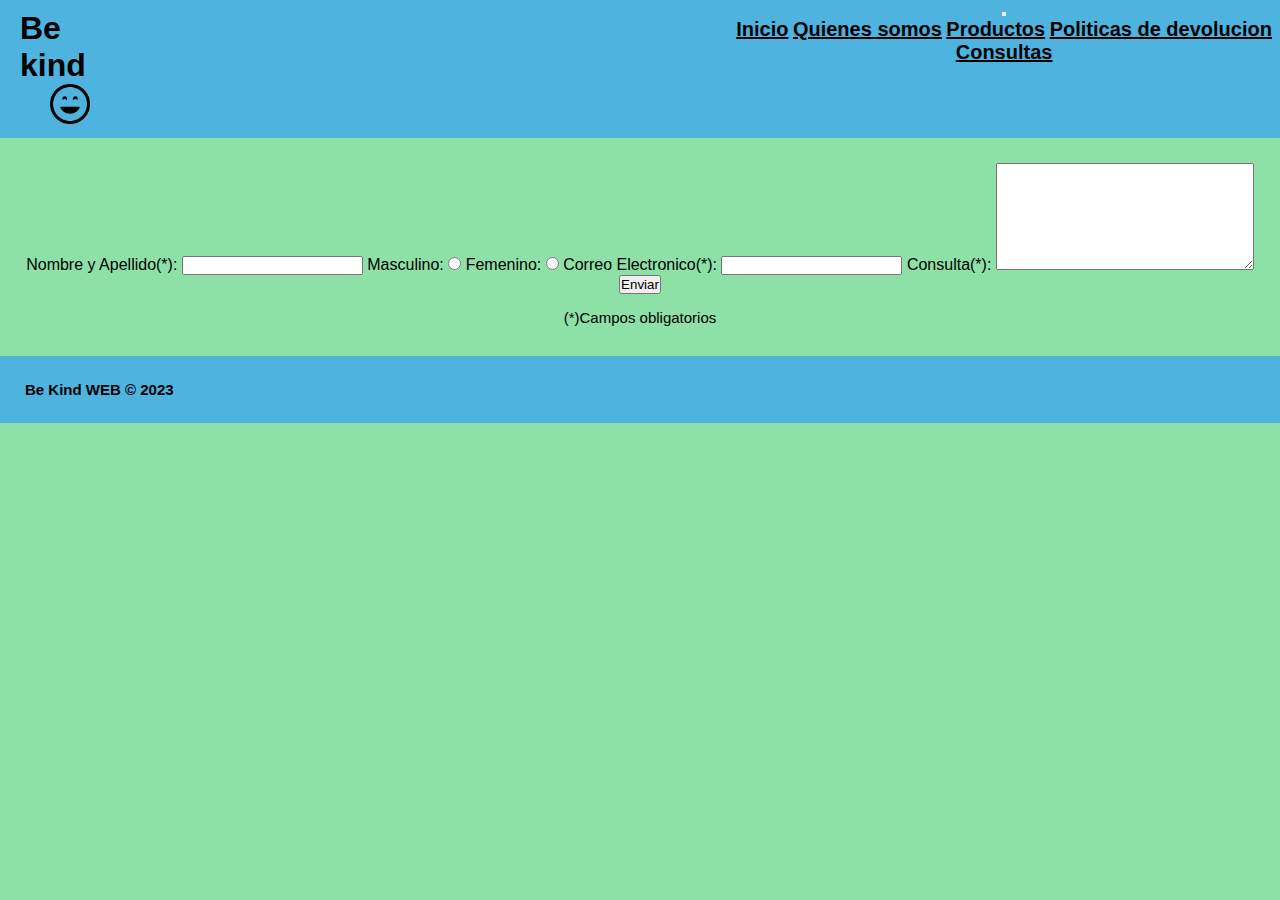
==== pages/consultas.html @ e18ae945 "primera version segunda pre-entrega" ====
<!DOCTYPE html>
<html lang="en">
    <head>
        <meta charset="UTF-8">
        <meta http-equiv="X-UA-Compatible" content="IE=edge">
        <meta name="viewport" content="width=device-width, initial-scale=1.0">
        <link href="https://cdn.jsdelivr.net/npm/bootstrap@5.3.0-alpha1/dist/css/bootstrap.min.css" rel="stylesheet" integrity="sha384-GLhlTQ8iRABdZLl6O3oVMWSktQOp6b7In1Zl3/Jr59b6EGGoI1aFkw7cmDA6j6gD" crossorigin="anonymous">
        <link rel="stylesheet" href="../css/estilos.css">
        <title>consultas</title>
    </head>
    <body>
        <header>
            <div class="div_logo">
               <h1>Be kind</h1>
               <img class="img_icono" src="../img/img_icono.png" alt="icono"> 
            </div>
            <nav class="navbar navbar-expand-lg">
                <div class="container-fluid" >
                  <button class="navbar-toggler" type="button" data-bs-toggle="collapse" data-bs-target="#navbarSupportedContent" aria-controls="navbarSupportedContent" aria-expanded="false" aria-label="Toggle navigation">
                    <span class="navbar-toggler-icon"></span>
                  </button>
                  <div class="collapse navbar-collapse" id="navbarSupportedContent">
                    <ul class="navbar-nav me-auto mb-2 mb-lg-0">
                      <li class="nav-item">
                            <a class="nav-link active" aria-current="page" href="../index.html">Inicio</a></a>
                     </li>  
                      <li class="nav-item">
                        <a class="nav-link active" aria-current="page" href="./quienes_somos.html">Quienes somos</a>
                      </li>
                      <li class="nav-item">
                        <a class="nav-link active" aria-current="page" href="./productos.html">Productos</a>
                      </li>
                      <li class="nav-item">
                        <a class="nav-link active" aria-current="page" href="./politicas_devolucion.html">Politicas de devolucion</a>
                      </li>
                      <li class="nav-item">
                        <a class="nav-link active" aria-current="page" href="./consultas.html">Consultas</a>
                      </li>
                  </div>
                </div>
              </nav>
        </header> 
    <main>
        <section>
            <article>
                <form>
                    <label for="nombre"></label> Nombre y Apellido(*): </label>
                    <input type="text" id="nombre">
    
                    <label for="sex">Masculino: </label>
                    <input type="radio" name="sexo" id="sex" />
                    <label for="sex">Femenino: </label>
                    <input type="radio" name="sexo" id="sex" />
    
                    <label for="correo"> Correo Electronico(*): </label>
                    <input type="email" id="correo">
    
                    <label for="mensaje">Consulta(*):</label>
                    <textarea name="consultas" id="mensaje" rows="7" cols="30"></textarea>
    
                    <button type="submit" id="enviar">Enviar</button>
                    <p>(*)Campos obligatorios</p>
                </form>
            </article>
        </section>
        
    </main>
    <footer class="pie_de_pagina">
        <p>Be Kind WEB &copy; 2023</p>
    </footer>
    <script src="https://cdn.jsdelivr.net/npm/bootstrap@5.3.0-alpha1/dist/js/bootstrap.bundle.min.js" integrity="sha384-w76AqPfDkMBDXo30jS1Sgez6pr3x5MlQ1ZAGC+nuZB+EYdgRZgiwxhTBTkF7CXvN" crossorigin="anonymous"></script>
</body>
</html>
---- css/estilos.css ----
*{
    margin:0;
    padding:0;
}

body{
    background-color:#8de0a6;
    font-family: Arial, Helvetica, sans-serif;
    width:100%;
}

header{
    background-color:#4eb3de;
    display: flex;
}


.div_logo{
    padding-left: 20px;
    padding-top: 10px;
    padding-bottom:10px;
}

.img_icono{
    height:40px;
    margin-left:30px;
}


li img{
    height:15px;
    width:15px;;
}

nav li{
    display:inline;
}

nav {
   font-weight: bold;
   text-align:center;
   color: black;
   padding-bottom:15px;
   margin-left:608px;
}

a{
    color: black;
    font-weight: bold;
    font-size:20px;
}

main {
    margin-top:20px;
    text-align: center;
    padding: 5px;
}

span {
    font-weight: bold;
}

p{
    margin: 5px;
    padding:10px;
    font-size:15px;
}

p a {
    font-weight: bold;
    font-size: 15px;
    text-decoration: none;
}

.pie_de_pagina{
      background-color:#4eb3de;
      font-weight: bold;
      padding: 10px;
      margin-top: 10px;
} 

.class_h1 {
    padding: 5px;
    font-size: 25px;
}

.class_h2 {
    font-size:20px;
}



@media only screen and (max-width: 600px) {



    body {
        background-color:#4eb3de;
    }

    header {  
        background-color:#8de0a6;
        width: 777px;
    }

    nav {
        margin-left: 550px;
    }

    .pie_de_pagina{
      background-color:#8de0a6;
      width: 777px;
    }

    .cuerpo_uno {
        grid-area: cuerpo_uno;
    }
    .cuerpo_dos {
        grid-area: cuerpo_dos;
        padding-left: 600px;
        padding-top: 135px;
    }
    .contenido {
        padding-top: 150px;
        padding-bottom: 150px;
        width: 750px;
        display: grid;
        grid-template-areas: "area-cuerpo_uno area-cuerpo_dos";
        grid-template-columns: 1fr 1fr;
    }

}
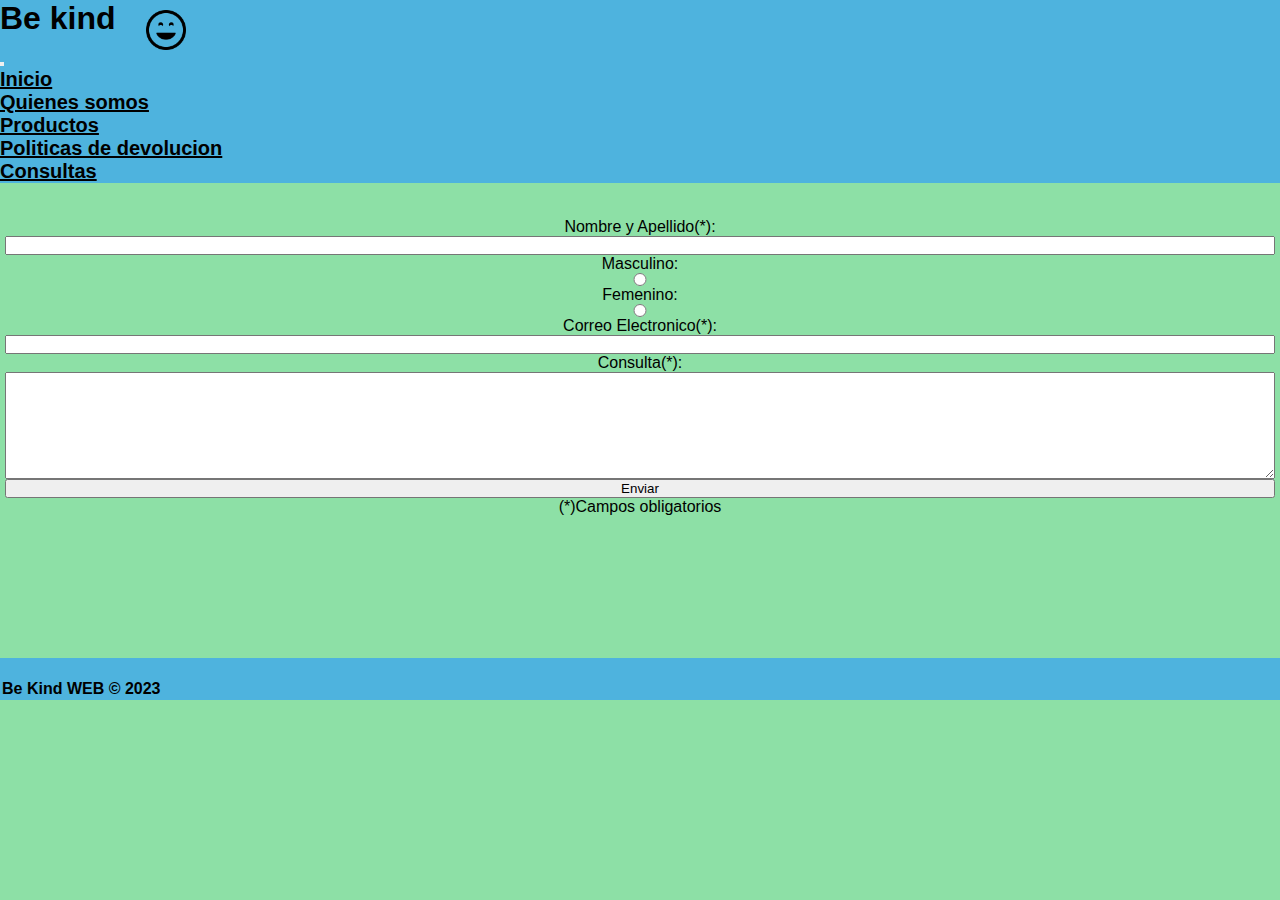
==== commit e567784a: "correcciones segunda-preentrega" ====
--- a/pages/consultas.html
+++ b/pages/consultas.html
@@ -9,12 +9,13 @@
         <title>consultas</title>
     </head>
     <body>
-        <header>
-            <div class="div_logo">
+      <div class="container">
+        <header class="row">
+            <div class="col-5 icono">
                <h1>Be kind</h1>
                <img class="img_icono" src="../img/img_icono.png" alt="icono"> 
             </div>
-            <nav class="navbar navbar-expand-lg">
+            <nav class="navbar navbar-expand-lg col-7">
                 <div class="container-fluid" >
                   <button class="navbar-toggler" type="button" data-bs-toggle="collapse" data-bs-target="#navbarSupportedContent" aria-controls="navbarSupportedContent" aria-expanded="false" aria-label="Toggle navigation">
                     <span class="navbar-toggler-icon"></span>
@@ -22,25 +23,25 @@
                   <div class="collapse navbar-collapse" id="navbarSupportedContent">
                     <ul class="navbar-nav me-auto mb-2 mb-lg-0">
                       <li class="nav-item">
-                            <a class="nav-link active" aria-current="page" href="../index.html">Inicio</a></a>
+                            <a class="nav-link active" aria-current="page" href="../index.html">Inicio</a>
                      </li>  
                       <li class="nav-item">
-                        <a class="nav-link active" aria-current="page" href="./quienes_somos.html">Quienes somos</a>
+                        <a class="nav-link active" aria-current="page" href="../pages/quienes_somos.html">Quienes somos</a>
                       </li>
                       <li class="nav-item">
-                        <a class="nav-link active" aria-current="page" href="./productos.html">Productos</a>
+                        <a class="nav-link active" aria-current="page" href="../pages/productos.html">Productos</a>
                       </li>
                       <li class="nav-item">
-                        <a class="nav-link active" aria-current="page" href="./politicas_devolucion.html">Politicas de devolucion</a>
+                        <a class="nav-link active" aria-current="page" href="../pages/politicas_devolucion.html">Politicas de devolucion</a>
                       </li>
                       <li class="nav-item">
-                        <a class="nav-link active" aria-current="page" href="./consultas.html">Consultas</a>
+                        <a class="nav-link active" aria-current="page" href="../pages/consultas.html">Consultas</a>
                       </li>
                   </div>
                 </div>
               </nav>
         </header> 
-    <main>
+    <main class="row">
         <section>
             <article>
                 <form>
@@ -63,10 +64,9 @@
                 </form>
             </article>
         </section>
-        
     </main>
-    <footer class="pie_de_pagina">
-        <p>Be Kind WEB &copy; 2023</p>
+    <footer class="pie_de_pagina row">
+        <p class="be_kind">Be Kind WEB &copy; 2023</p>
     </footer>
     <script src="https://cdn.jsdelivr.net/npm/bootstrap@5.3.0-alpha1/dist/js/bootstrap.bundle.min.js" integrity="sha384-w76AqPfDkMBDXo30jS1Sgez6pr3x5MlQ1ZAGC+nuZB+EYdgRZgiwxhTBTkF7CXvN" crossorigin="anonymous"></script>
 </body>
--- a/css/estilos.css
+++ b/css/estilos.css
@@ -6,42 +6,44 @@
 body{
     background-color:#8de0a6;
     font-family: Arial, Helvetica, sans-serif;
-    width:100%;
+
 }
+
 
 header{
     background-color:#4eb3de;
-    display: flex;
 }
 
+nav li:hover {
+    background-color: white;
+}
 
-.div_logo{
-    padding-left: 20px;
-    padding-top: 10px;
-    padding-bottom:10px;
+button:hover {
+    color:#4eb3de ;
+}
+
+.icono {
+    display: flex;
 }
 
 .img_icono{
     height:40px;
     margin-left:30px;
+    padding-top: 10px;
 }
 
+.img_producto {
+    height: 300px;
+    padding-top: 50px;
+}
+
+.img_principal {
+    width: 400px;
+}
 
 li img{
     height:15px;
     width:15px;;
-}
-
-nav li{
-    display:inline;
-}
-
-nav {
-   font-weight: bold;
-   text-align:center;
-   color: black;
-   padding-bottom:15px;
-   margin-left:608px;
 }
 
 a{
@@ -54,16 +56,11 @@
     margin-top:20px;
     text-align: center;
     padding: 5px;
+    min-height: 445px;
 }
 
 span {
     font-weight: bold;
-}
-
-p{
-    margin: 5px;
-    padding:10px;
-    font-size:15px;
 }
 
 p a {
@@ -75,8 +72,8 @@
 .pie_de_pagina{
       background-color:#4eb3de;
       font-weight: bold;
-      padding: 10px;
-      margin-top: 10px;
+      text-transform: capitalize;
+      padding: 2px;
 } 
 
 .class_h1 {
@@ -86,11 +83,30 @@
 
 .class_h2 {
     font-size:20px;
+    padding-top: 20px;
+}
+
+.elegir_producto{
+    margin-top: 100px;
+}
+
+.textos{
+    padding-top: 80px;
+}
+
+.be_kind {
+    padding-top: 20px;
+}
+
+form {
+    display: flex;
+    flex-direction: column;
+    margin-top: 10px;
 }
 
 
 
-@media only screen and (max-width: 600px) {
+@media only screen and (max-width: 992px) {
 
 
 
@@ -100,33 +116,18 @@
 
     header {  
         background-color:#8de0a6;
-        width: 777px;
     }
 
-    nav {
-        margin-left: 550px;
+    nav li:hover {
+        background-color: white;
+    }
+
+    .nav_responsive {
+        padding-left:200px;
     }
 
     .pie_de_pagina{
       background-color:#8de0a6;
-      width: 777px;
     }
 
-    .cuerpo_uno {
-        grid-area: cuerpo_uno;
-    }
-    .cuerpo_dos {
-        grid-area: cuerpo_dos;
-        padding-left: 600px;
-        padding-top: 135px;
-    }
-    .contenido {
-        padding-top: 150px;
-        padding-bottom: 150px;
-        width: 750px;
-        display: grid;
-        grid-template-areas: "area-cuerpo_uno area-cuerpo_dos";
-        grid-template-columns: 1fr 1fr;
-    }
-
-}+}
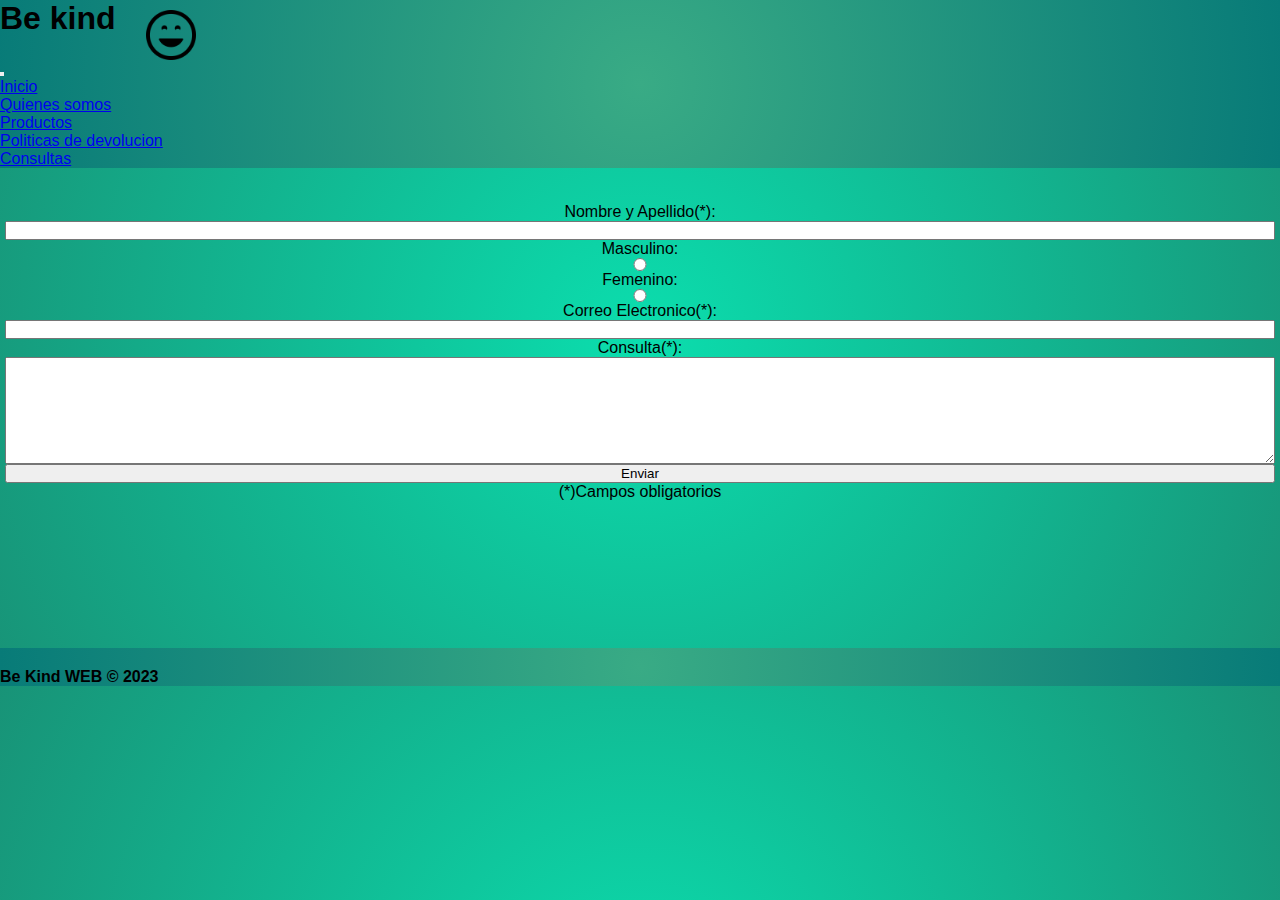
==== commit 5036921a: "tercera pre-entrega proyecto final" ====
--- a/pages/consultas.html
+++ b/pages/consultas.html
@@ -44,7 +44,7 @@
     <main class="row">
         <section>
             <article>
-                <form>
+                <form class="form_consultas">
                     <label for="nombre"></label> Nombre y Apellido(*): </label>
                     <input type="text" id="nombre">
     
--- a/css/estilos.css
+++ b/css/estilos.css
@@ -1,133 +1,166 @@
-*{
-    margin:0;
-    padding:0;
+.img_principal {
+  width: 400px;
 }
 
-body{
-    background-color:#8de0a6;
-    font-family: Arial, Helvetica, sans-serif;
-
+li img {
+  height: 15px;
+  width: 15px;
 }
 
+span {
+  font-weight: bold;
+}
 
-header{
-    background-color:#4eb3de;
+p a {
+  color: rgb(201, 215, 207);
+  font-weight: bold;
+  font-size: 15px;
+  text-decoration: none;
+}
+
+.lista_contactos {
+  list-style: none;
+}
+
+.class_h1 {
+  padding: 5px;
+  font-size: 25px;
+}
+
+.class_h2 {
+  font-size: 20px;
+  padding-top: 20px;
+}
+
+.textos_q_somos {
+  padding-top: 80px;
+}
+
+.img_producto {
+  height: 300px;
+  padding-top: 50px;
+}
+
+.elegir_producto {
+  margin-top: 100px;
+}
+
+.form_productos {
+  display: flex;
+  flex-direction: column;
+  margin-top: 10px;
+}
+.form_productos select {
+  margin-top: 5px;
+}
+.form_productos button {
+  margin-top: 5px;
+}
+
+.div_blanco {
+  background-color: #f9f9f9;
+  margin-bottom: 5px;
+}
+
+.div_negro {
+  background-color: #080808;
+  margin-bottom: 5px;
+}
+
+.div_azul {
+  background-color: #03396C;
+  margin-bottom: 5px;
+}
+
+.div_naranja {
+  background-color: #FFB11B;
+  margin-bottom: 5px;
+}
+
+.titulo_h2 {
+  font-weight: bold;
+  font-size: 30px;
+  padding-top: 20px;
+}
+
+.textos_devolucion {
+  padding-top: 80px;
+}
+
+.form_consultas {
+  display: flex;
+  flex-direction: column;
+  margin-top: 10px;
+}
+
+* {
+  margin: 0;
+  padding: 0;
+}
+
+body {
+  background: radial-gradient(circle, rgba(51, 49, 49, 0.9333858543) 0%, rgb(24, 147, 119) 0%, rgb(11, 222, 174) 0%, rgb(24, 147, 119) 100%);
+  font-family: Arial, Helvetica, sans-serif;
+}
+
+header {
+  background: radial-gradient(circle, rgba(41, 37, 37, 0.9333858543) 0%, rgb(57, 171, 133) 0%, rgb(8, 123, 120) 100%);
 }
 
 nav li:hover {
-    background-color: white;
+  background-color: rgb(201, 215, 207);
+  transition: background-color 2s;
 }
 
 button:hover {
-    color:#4eb3de ;
+  color: #e30052;
+}
+
+main {
+  margin-top: 20px;
+  text-align: center;
+  padding: 5px;
+  min-height: 450px;
+}
+
+.pie_de_pagina {
+  background: radial-gradient(circle, rgba(41, 37, 37, 0.9333858543) 0%, rgb(57, 171, 133) 0%, rgb(8, 123, 120) 100%);
+  font-weight: bold;
+  text-transform: capitalize;
+  padding: 10px px/5px;
+}
+
+.be_kind {
+  padding-top: 20px;
 }
 
 .icono {
-    display: flex;
+  display: flex;
 }
 
-.img_icono{
-    height:40px;
-    margin-left:30px;
-    padding-top: 10px;
+.img_icono {
+  height: 50px;
+  margin-left: 30px;
+  padding-top: 10px;
 }
 
-.img_producto {
-    height: 300px;
-    padding-top: 50px;
+@media only screen and (max-width: 992px) {
+  body {
+    background: radial-gradient(circle, rgba(41, 37, 37, 0.9333858543) 0%, rgb(57, 171, 133) 0%, rgb(8, 123, 120) 100%);
+  }
+  header {
+    background: radial-gradient(circle, rgba(51, 49, 49, 0.9333858543) 0%, rgb(24, 147, 119) 0%, rgb(11, 222, 174) 0%, rgb(24, 147, 119) 100%);
+  }
+  nav li:hover {
+    background-color: #e30052;
+    transition: background-color 2s;
+  }
+  .nav_responsive {
+    padding-left: 200px;
+  }
+  .pie_de_pagina {
+    background: radial-gradient(circle, rgba(51, 49, 49, 0.9333858543) 0%, rgb(24, 147, 119) 0%, rgb(11, 222, 174) 0%, rgb(24, 147, 119) 100%);
+  }
 }
 
-.img_principal {
-    width: 400px;
-}
-
-li img{
-    height:15px;
-    width:15px;;
-}
-
-a{
-    color: black;
-    font-weight: bold;
-    font-size:20px;
-}
-
-main {
-    margin-top:20px;
-    text-align: center;
-    padding: 5px;
-    min-height: 445px;
-}
-
-span {
-    font-weight: bold;
-}
-
-p a {
-    font-weight: bold;
-    font-size: 15px;
-    text-decoration: none;
-}
-
-.pie_de_pagina{
-      background-color:#4eb3de;
-      font-weight: bold;
-      text-transform: capitalize;
-      padding: 2px;
-} 
-
-.class_h1 {
-    padding: 5px;
-    font-size: 25px;
-}
-
-.class_h2 {
-    font-size:20px;
-    padding-top: 20px;
-}
-
-.elegir_producto{
-    margin-top: 100px;
-}
-
-.textos{
-    padding-top: 80px;
-}
-
-.be_kind {
-    padding-top: 20px;
-}
-
-form {
-    display: flex;
-    flex-direction: column;
-    margin-top: 10px;
-}
-
-
-
-@media only screen and (max-width: 992px) {
-
-
-
-    body {
-        background-color:#4eb3de;
-    }
-
-    header {  
-        background-color:#8de0a6;
-    }
-
-    nav li:hover {
-        background-color: white;
-    }
-
-    .nav_responsive {
-        padding-left:200px;
-    }
-
-    .pie_de_pagina{
-      background-color:#8de0a6;
-    }
-
-}
+/*# sourceMappingURL=estilos.css.map */
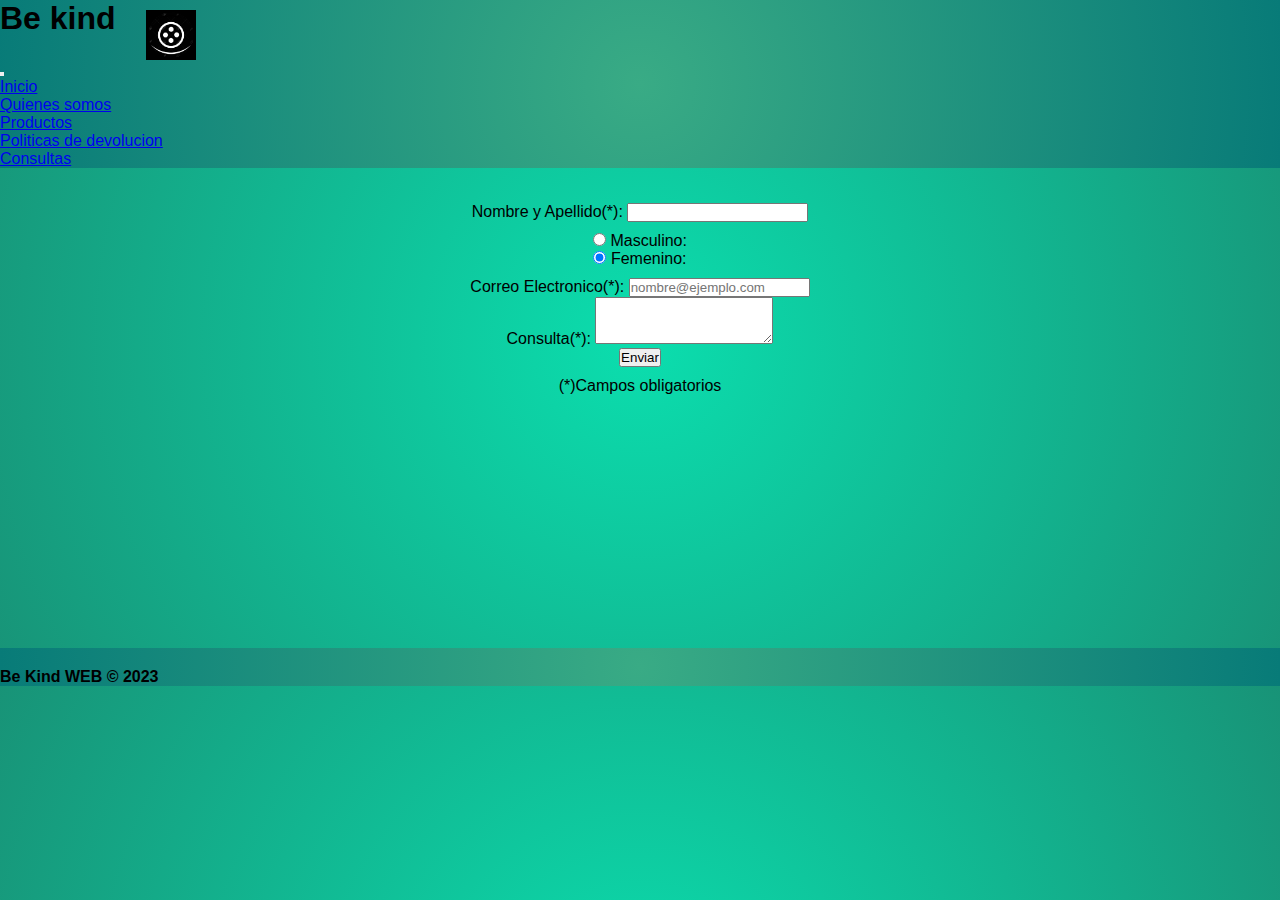
==== commit b8275f4f: "proyecto final" ====
--- a/pages/consultas.html
+++ b/pages/consultas.html
@@ -13,7 +13,7 @@
         <header class="row">
             <div class="col-5 icono">
                <h1>Be kind</h1>
-               <img class="img_icono" src="../img/img_icono.png" alt="icono"> 
+               <img class="img_icono" src="../img/img_icono.jpg" alt="icono"> 
             </div>
             <nav class="navbar navbar-expand-lg col-7">
                 <div class="container-fluid" >
@@ -45,22 +45,38 @@
         <section>
             <article>
                 <form class="form_consultas">
-                    <label for="nombre"></label> Nombre y Apellido(*): </label>
-                    <input type="text" id="nombre">
+
+                  <div class="mb-3">
+                    <label for="nombre" class="form-label"> Nombre y Apellido(*): </label>
+                    <input type="text" class="form-control" id="nombre">
+                  </div>
+                  
+                  <div class="form_consultas">
+                    <input class="form-check-input" type="radio" name="sexo" id="flexRadioDefault1">
+                    <label class="form-check-label" for="flexRadioDefault1">
+                      Masculino:
+                    </label>
+                  </div>
+                  <div  class="form_fem">
+                    <input class="form-check-input" type="radio" name="sexo" id="flexRadioDefault2" checked>
+                    <label class="form-check-label" for="flexRadioDefault2">
+                      Femenino:
+                    </label>
+                  </div>
+
+                  <div class="mb-3">
+                    <label for="correo" class="form-label"> Correo Electronico(*): </label>
+                    <input type="email" class="form-control" id="correo" placeholder="nombre@ejemplo.com">
+                  </div>
+                    
+                  <div class="mb-3">
+                    <label for="mensaje" class="form-label"> Consulta(*): </label>
+                    <textarea class="form-control" id="mensaje" rows="3"></textarea>
+                  </div>
     
-                    <label for="sex">Masculino: </label>
-                    <input type="radio" name="sexo" id="sex" />
-                    <label for="sex">Femenino: </label>
-                    <input type="radio" name="sexo" id="sex" />
-    
-                    <label for="correo"> Correo Electronico(*): </label>
-                    <input type="email" id="correo">
-    
-                    <label for="mensaje">Consulta(*):</label>
-                    <textarea name="consultas" id="mensaje" rows="7" cols="30"></textarea>
-    
-                    <button type="submit" id="enviar">Enviar</button>
+                    <button type="submit" class="btn btn-outline-dark" id="enviar">Enviar</button>
                     <p>(*)Campos obligatorios</p>
+
                 </form>
             </article>
         </section>
--- a/css/estilos.css
+++ b/css/estilos.css
@@ -1,5 +1,11 @@
 .img_principal {
+  height: 200px;
   width: 400px;
+  padding: 1em;
+}
+.img_principal:hover {
+  transform: scale(1.1);
+  transition: all 3s;
 }
 
 li img {
@@ -11,6 +17,37 @@
   font-weight: bold;
 }
 
+.lista_contactos {
+  list-style: none;
+}
+
+.class_h2 {
+  font-weight: bold;
+  font-size: 20px;
+  padding: 0.5em;
+}
+
+.class_h1 {
+  padding: 5px;
+  font-size: 30px;
+  font-weight: bold;
+  animation: mov 5s ease-in-out;
+}
+
+@keyframes mov {
+  0% {
+    transform: translate(-35%, 0);
+  }
+}
+.textos_q_somos {
+  padding-top: 20px;
+  text-align: center;
+}
+.textos_q_somos p {
+  text-align: justify;
+  margin-top: 10px;
+}
+
 p a {
   color: rgb(201, 215, 207);
   font-weight: bold;
@@ -18,31 +55,65 @@
   text-decoration: none;
 }
 
-.lista_contactos {
-  list-style: none;
-}
-
-.class_h1 {
-  padding: 5px;
-  font-size: 25px;
-}
-
-.class_h2 {
-  font-size: 20px;
-  padding-top: 20px;
-}
-
-.textos_q_somos {
-  padding-top: 80px;
-}
-
+.img_local {
+  height: 200px;
+  width: 300px;
+  padding: 1em;
+  animation: move 3s ease-in-out infinite;
+}
+
+@keyframes move {
+  0% {
+    transform: translate(-10%, 0);
+  }
+}
 .img_producto {
   height: 300px;
-  padding-top: 50px;
-}
-
+  width: 500px;
+  padding: 1em;
+  animation: shadow-inset-center 3s cubic-bezier(0.25, 0.46, 0.45, 0.94) infinite both;
+}
+
+@keyframes shadow-inset-center {
+  0% {
+    box-shadow: inset 0 0 0 0 transparent;
+  }
+  100% {
+    box-shadow: inset 0 0 14px 0 rgba(0, 0, 0, 0.5);
+  }
+}
 .elegir_producto {
   margin-top: 100px;
+}
+
+.tit_h1 {
+  padding-top: 10px;
+  font-weight: bold;
+  font-size: 40px;
+}
+
+.tit_h3 {
+  font-weight: bold;
+  font-size: 20px;
+  padding-top: 10px;
+}
+
+.carita {
+  display: flex;
+  margin-top: 10px;
+}
+.carita h2 {
+  font-size: 30px;
+  font-weight: bold;
+  margin-left: 30px;
+}
+.carita img {
+  height: 30px;
+  margin-left: 30px;
+}
+
+.tonalidad {
+  margin-top: 50px;
 }
 
 .form_productos {
@@ -77,19 +148,33 @@
   margin-bottom: 5px;
 }
 
-.titulo_h2 {
-  font-weight: bold;
-  font-size: 30px;
+.textos_devolucion {
   padding-top: 20px;
-}
-
-.textos_devolucion {
-  padding-top: 80px;
-}
-
+  text-align: justify;
+}
+
+.img_dev {
+  height: 200px;
+  width: 300px;
+  padding: 1em;
+  animation: slide-fwd-right 7s cubic-bezier(0.25, 0.46, 0.45, 0.94) infinite both;
+}
+
+@keyframes slide-fwd-right {
+  0% {
+    transform: translateZ(0) translateX(0);
+  }
+  100% {
+    transform: translateZ(160px) translateX(30px);
+  }
+}
 .form_consultas {
-  display: flex;
-  flex-direction: column;
+  margin-top: 10px;
+}
+.form_consultas .form_fem {
+  margin-bottom: 10px;
+}
+.form_consultas p {
   margin-top: 10px;
 }
 
@@ -142,8 +227,17 @@
   height: 50px;
   margin-left: 30px;
   padding-top: 10px;
-}
-
+  animation: rotate-vert-center 7s cubic-bezier(0.455, 0.03, 0.515, 0.955) infinite both;
+}
+
+@keyframes rotate-vert-center {
+  0% {
+    transform: rotateY(0);
+  }
+  100% {
+    transform: rotateY(360deg);
+  }
+}
 @media only screen and (max-width: 992px) {
   body {
     background: radial-gradient(circle, rgba(41, 37, 37, 0.9333858543) 0%, rgb(57, 171, 133) 0%, rgb(8, 123, 120) 100%);
@@ -155,8 +249,14 @@
     background-color: #e30052;
     transition: background-color 2s;
   }
-  .nav_responsive {
-    padding-left: 200px;
+  .elegir_producto {
+    margin-top: 0px;
+  }
+  .textos_devolucion {
+    padding-top: 30px;
+  }
+  .tonalidad {
+    margin-top: 15px;
   }
   .pie_de_pagina {
     background: radial-gradient(circle, rgba(51, 49, 49, 0.9333858543) 0%, rgb(24, 147, 119) 0%, rgb(11, 222, 174) 0%, rgb(24, 147, 119) 100%);
